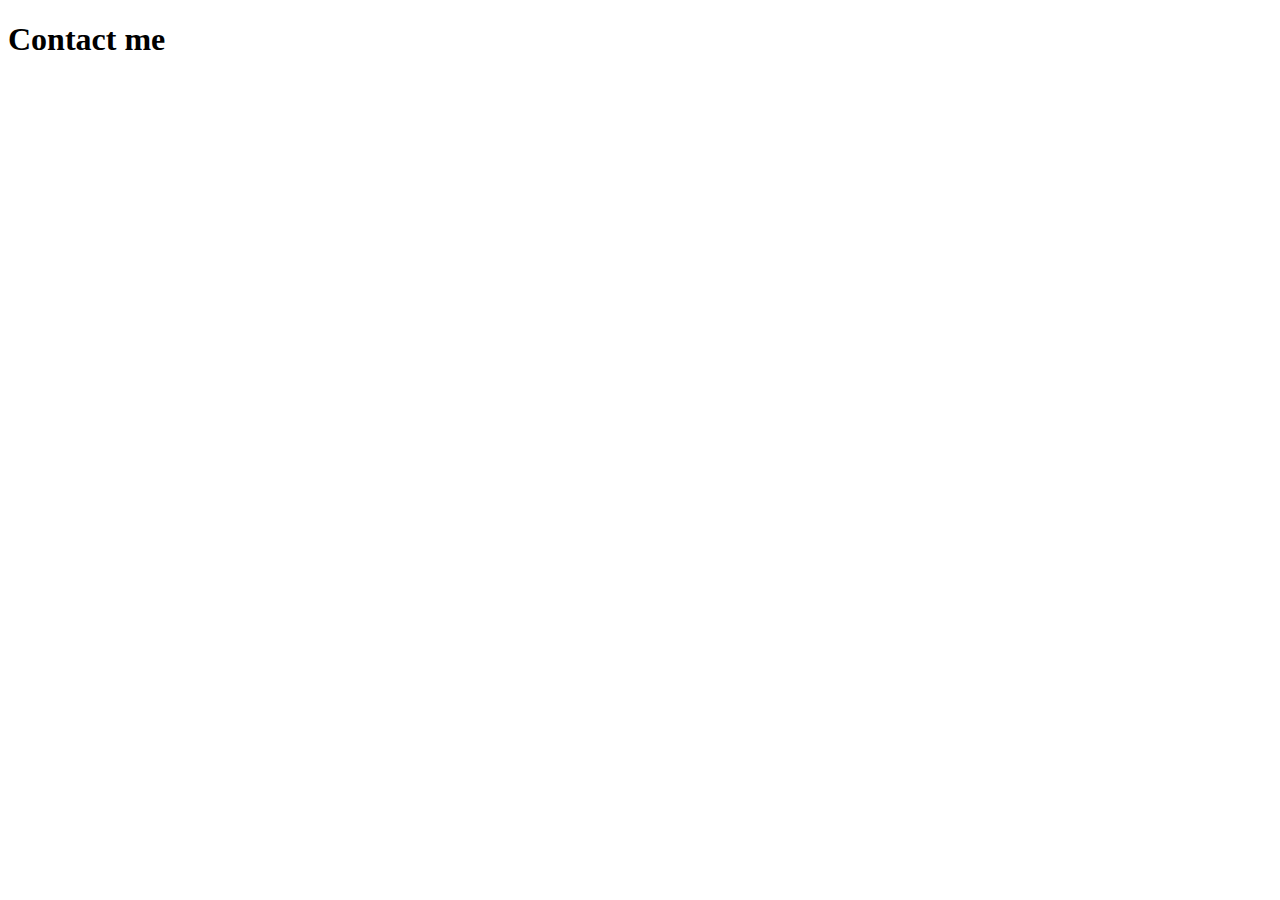
==== contact.html @ 03eecaa1 "created 3 files: index, contact, photo. added main structures" ====
<!DOCTYPE html>
<html lang="en">
<head>
    <meta charset="UTF-8">
    <meta http-equiv="X-UA-Compatible" content="IE=edge">
    <meta name="viewport" content="width=device-width, initial-scale=1.0">
    <title>Document</title>
</head>
<body>
    <h1>Contact me</h1>
</body>
</html>
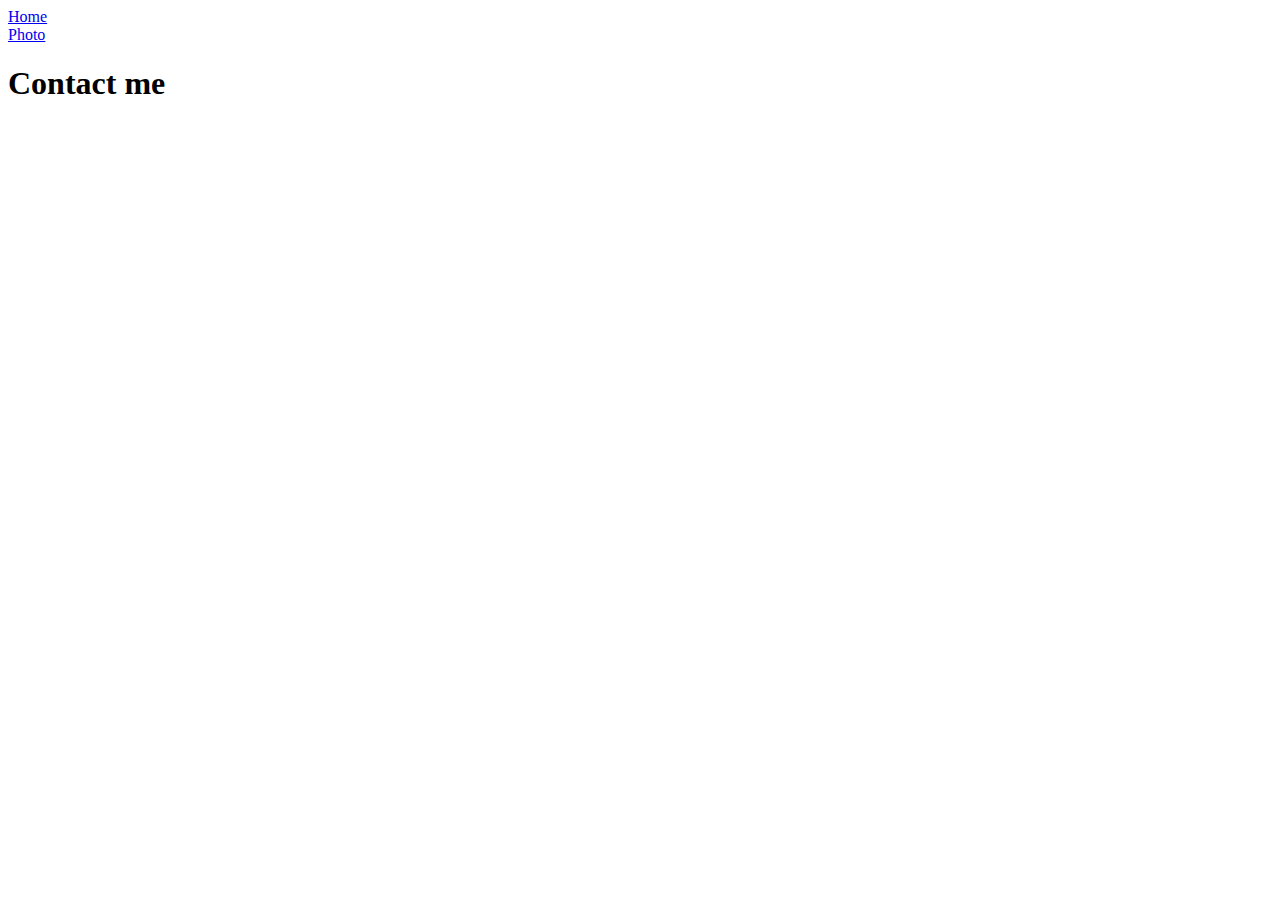
==== commit d182c6dc: "Added link to each other page" ====
--- a/contact.html
+++ b/contact.html
@@ -7,6 +7,10 @@
     <title>Document</title>
 </head>
 <body>
+    <header>
+        <a href="index.html">Home</a> <br>
+        <a href="photo.html">Photo</a>
+    </header>
     <h1>Contact me</h1>
 </body>
 </html>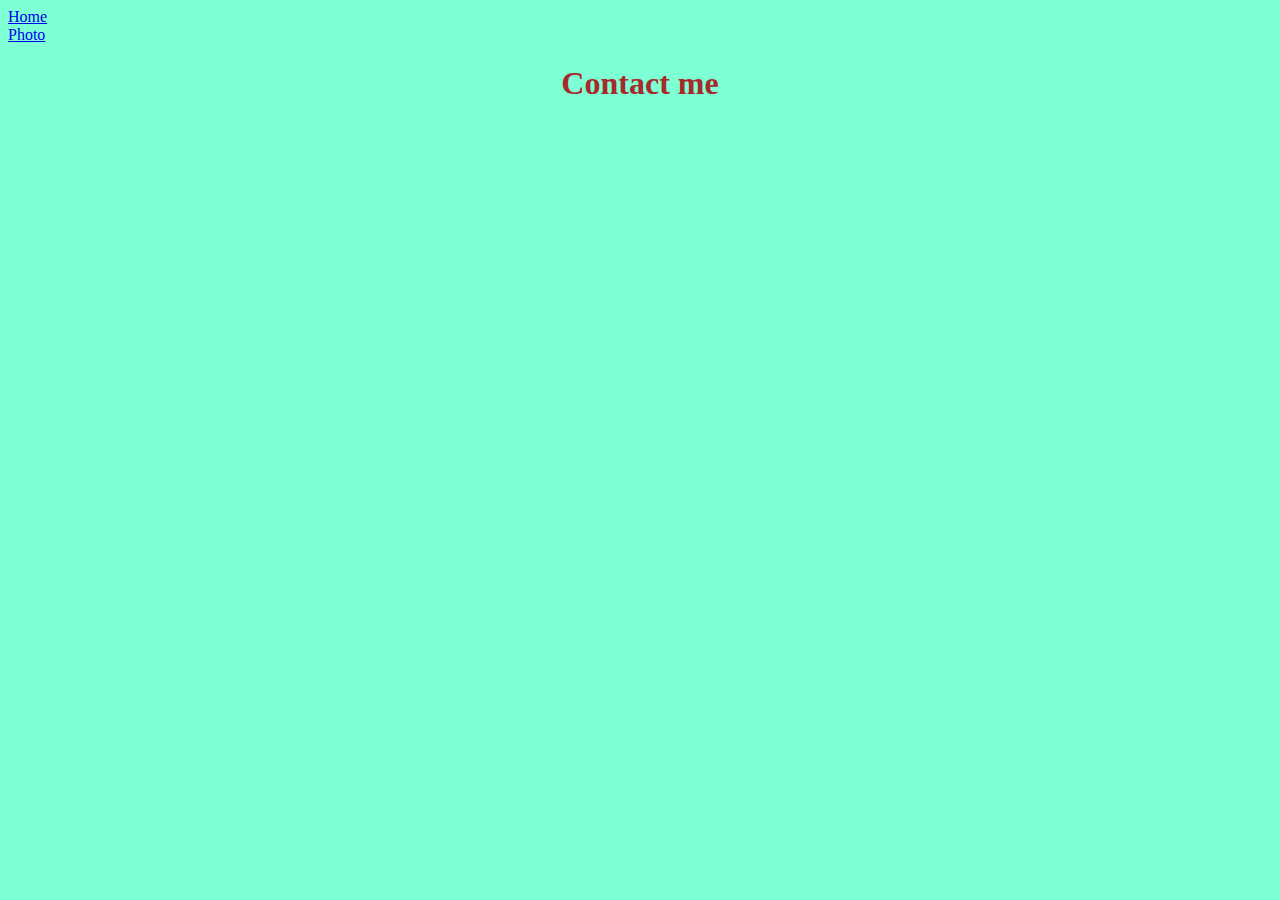
==== commit eac2c93a: "added style.css" ====
--- a/contact.html
+++ b/contact.html
@@ -5,6 +5,7 @@
     <meta http-equiv="X-UA-Compatible" content="IE=edge">
     <meta name="viewport" content="width=device-width, initial-scale=1.0">
     <title>Document</title>
+    <link rel="stylesheet" href="style.css">
 </head>
 <body>
     <header>
--- a/style.css
+++ b/style.css
@@ -0,0 +1,12 @@
+body {
+    background-color: aquamarine;
+}
+
+h1 {
+    color: brown;
+    text-align: center;
+}
+
+img {
+    max-width: 200px;
+}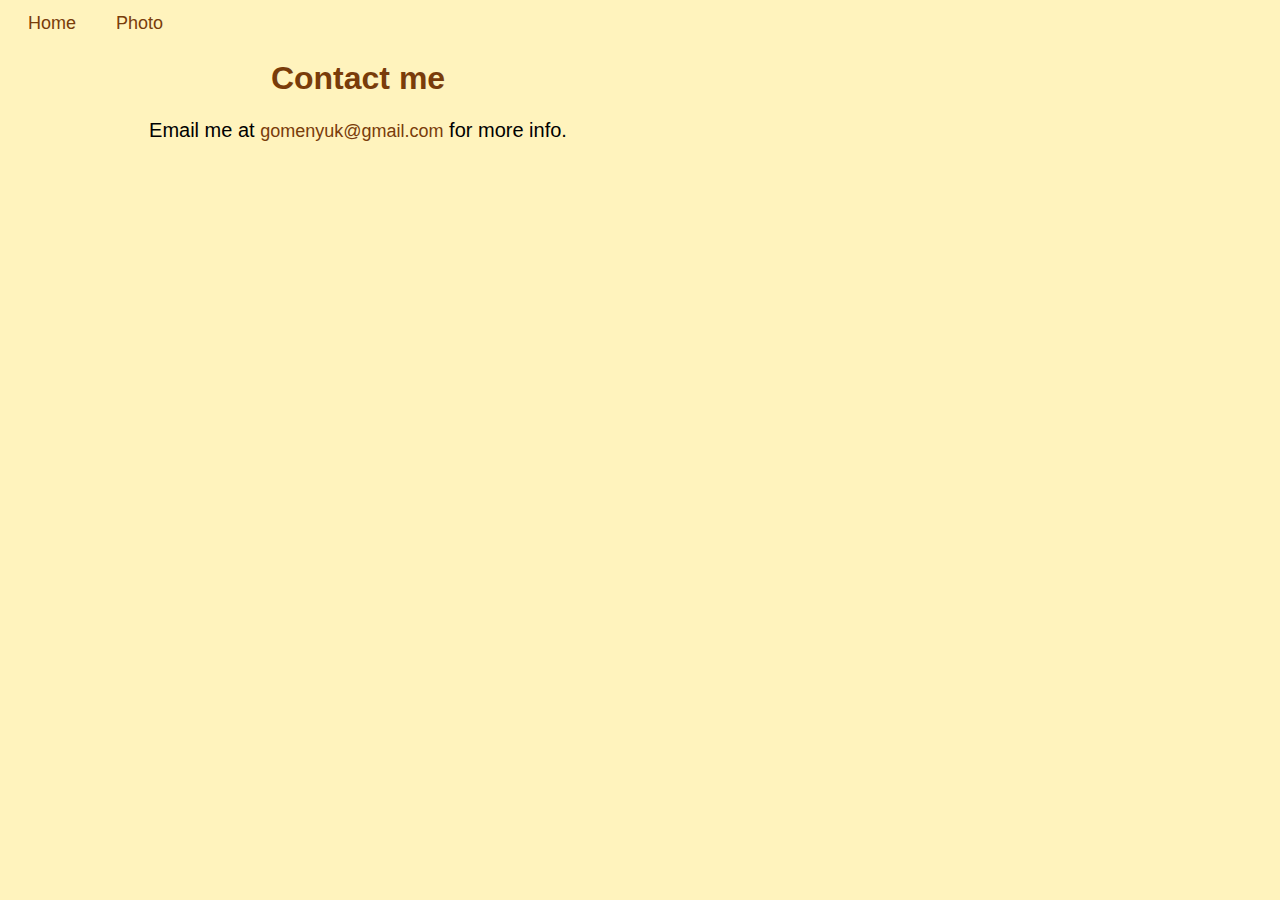
==== commit 098e821d: "changed everything" ====
--- a/contact.html
+++ b/contact.html
@@ -4,14 +4,15 @@
     <meta charset="UTF-8">
     <meta http-equiv="X-UA-Compatible" content="IE=edge">
     <meta name="viewport" content="width=device-width, initial-scale=1.0">
-    <title>Document</title>
+    <title>Contact</title>
     <link rel="stylesheet" href="style.css">
 </head>
 <body>
     <header>
-        <a href="index.html">Home</a> <br>
+        <a href="index.html">Home</a>
         <a href="photo.html">Photo</a>
     </header>
     <h1>Contact me</h1>
+    <p>Email me at <a href="gomenyuk@gmail.com">gomenyuk@gmail.com</a>  for more info.</p>
 </body>
 </html>--- a/style.css
+++ b/style.css
@@ -1,12 +1,53 @@
 body {
-    background-color: aquamarine;
+    background-color: rgb(255, 243, 189);
+    font-family: 'Gill Sans', 'Gill Sans MT', Calibri, 'Trebuchet MS', sans-serif;
+max-width: 700px;
 }
 
 h1 {
-    color: brown;
+    color: rgb(121, 60, 10);
     text-align: center;
 }
 
+p {
+    text-align: center;
+    font-size: 20px;
+}
+
+a {
+    text-decoration: none;
+    font-size: 18px;
+    color: rgb(121, 60, 10);
+}
+
+a:hover {
+    text-decoration: underline;
+}
+
+.link-main {
+    display: flex;
+    justify-content: space-evenly;
+}
+
+header {
+    display: flex;
+    
+}
+
+header a {
+    margin: 5px 20px;
+}
+
+figure {
+    display: flex;
+    justify-content: center;
+    flex-direction: column;
+}
+
 img {
-    max-width: 200px;
+    max-width: 500px;
+}
+
+figcaption {
+    font-size: 22px;
 }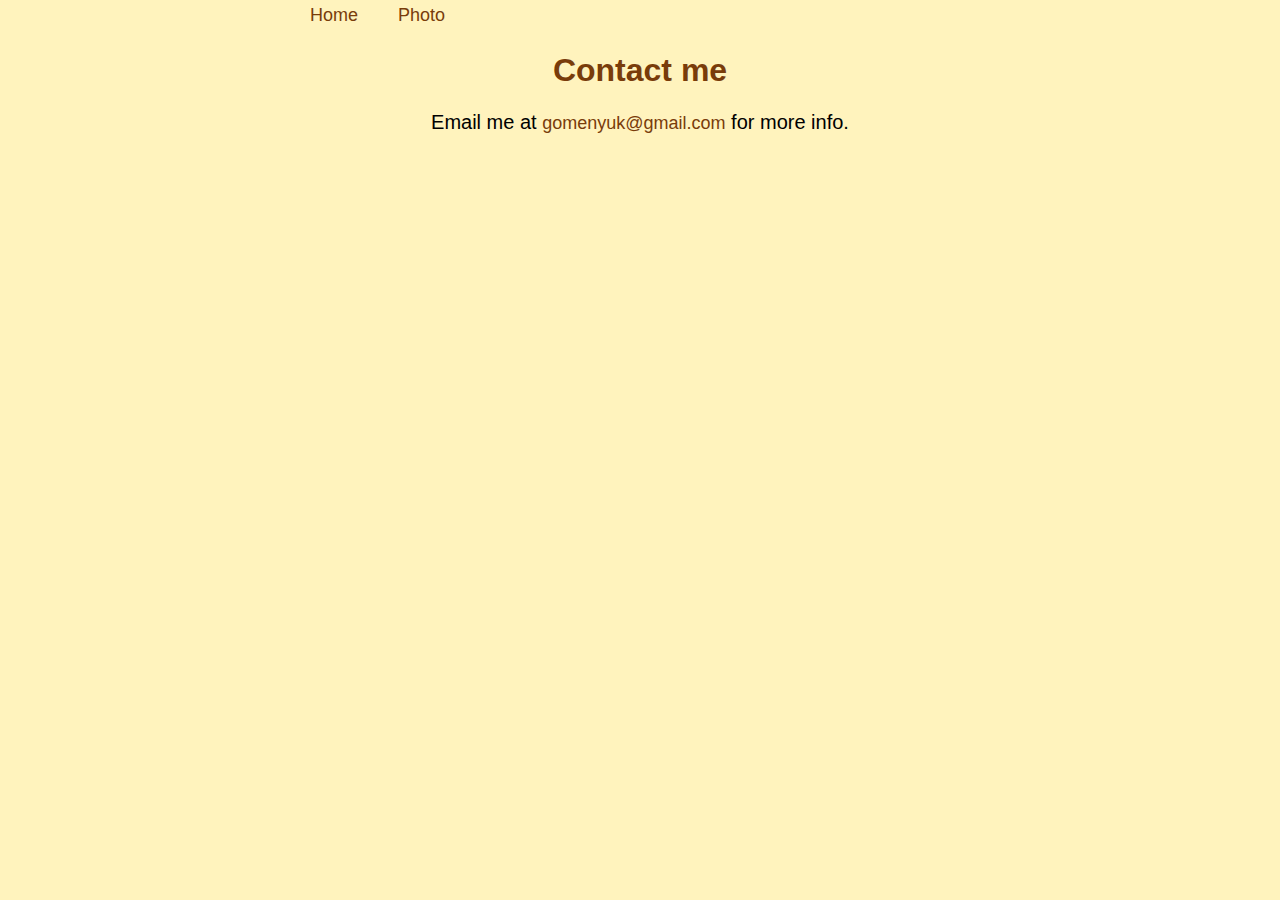
==== commit b1719920: "changed for seo" ====
--- a/contact.html
+++ b/contact.html
@@ -4,13 +4,14 @@
     <meta charset="UTF-8">
     <meta http-equiv="X-UA-Compatible" content="IE=edge">
     <meta name="viewport" content="width=device-width, initial-scale=1.0">
+    <meta name="description" content="About Lviv Croissants - contact info">
     <title>Contact</title>
     <link rel="stylesheet" href="style.css">
 </head>
 <body>
     <header>
-        <a href="index.html">Home</a>
-        <a href="photo.html">Photo</a>
+        <a href="index.html" title="Lviv croissants">Home</a>
+        <a href="photo.html" title="Croissants photo">Photo</a>
     </header>
     <h1>Contact me</h1>
     <p>Email me at <a href="gomenyuk@gmail.com">gomenyuk@gmail.com</a>  for more info.</p>
--- a/style.css
+++ b/style.css
@@ -1,10 +1,12 @@
 body {
     background-color: rgb(255, 243, 189);
     font-family: 'Gill Sans', 'Gill Sans MT', Calibri, 'Trebuchet MS', sans-serif;
-max-width: 700px;
+    max-width: 700px;
+    margin: 0 auto;
 }
 
 h1 {
+    padding: 0;
     color: rgb(121, 60, 10);
     text-align: center;
 }
@@ -41,11 +43,12 @@
 figure {
     display: flex;
     justify-content: center;
-    flex-direction: column;
+    
 }
 
 img {
     max-width: 500px;
+    border-radius: 150px;
 }
 
 figcaption {
